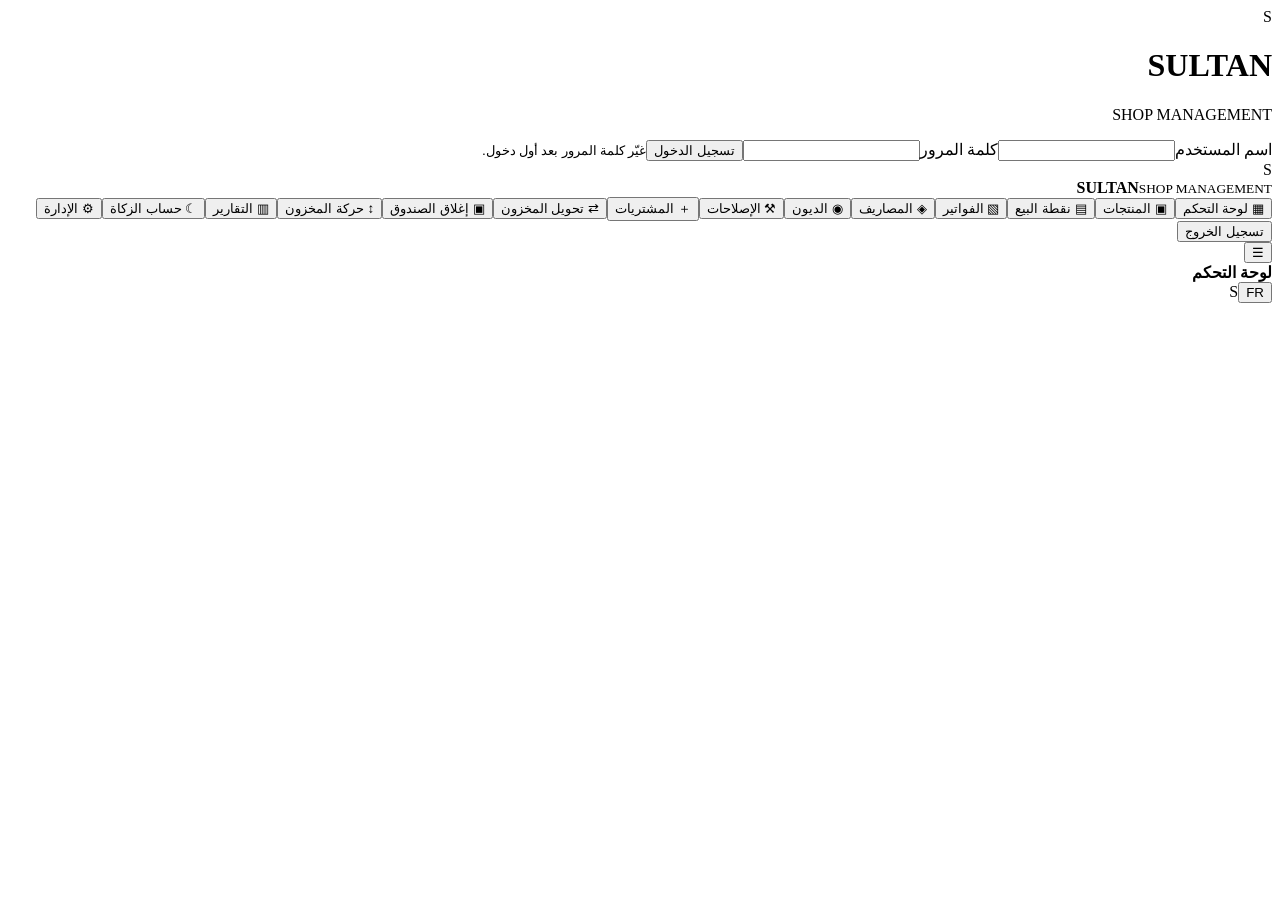
==== app/static/index.html @ 48dcd44b "Add files via upload" ====
<!doctype html><html lang="ar" dir="rtl"><head><meta charset="utf-8"><meta name="viewport" content="width=device-width,initial-scale=1"><meta name="theme-color" content="#3B1E54"><title>SULTAN SHOP MANAGEMENT</title><link rel="stylesheet" href="/static/style.css"></head>
<body><div id="login" class="login-wrap"><form id="loginForm" class="login-card"><div class="brand-mark">S</div><h1>SULTAN</h1><p>SHOP MANAGEMENT</p><label data-i="username">اسم المستخدم</label><input name="username" required autocomplete="username"><label data-i="password">كلمة المرور</label><input name="password" type="password" required autocomplete="current-password"><button class="primary">تسجيل الدخول</button><small>غيّر كلمة المرور بعد أول دخول.</small><div id="loginError" class="error"></div></form></div>
<div id="app" class="shell hidden"><aside class="sidebar"><div class="brand"><div class="brand-mark small">S</div><div><b>SULTAN</b><small>SHOP MANAGEMENT</small></div></div><nav id="nav">
<button data-page="dashboard" class="active">▦ <span data-i="dashboard">لوحة التحكم</span></button><button data-page="products">▣ <span data-i="products">المنتجات</span></button><button data-page="pos">▤ <span data-i="pos">نقطة البيع</span></button><button data-page="sales">▧ <span data-i="sales">الفواتير</span></button><button data-page="expenses">◈ <span data-i="expenses">المصاريف</span></button><button data-page="debts">◉ <span data-i="debts">الديون</span></button><button data-page="repairs">⚒ <span data-i="repairs">الإصلاحات</span></button><button data-page="purchases">＋ <span>المشتريات</span></button><button data-page="transfers">⇄ <span>تحويل المخزون</span></button><button data-page="cash">▣ <span>إغلاق الصندوق</span></button><button data-page="movements">↕ <span>حركة المخزون</span></button><button data-page="reports">▥ <span data-i="reports">التقارير</span></button><button data-page="zakat" id="zakatNav">☾ <span>حساب الزكاة</span></button><button data-page="admin" id="adminNav">⚙ <span data-i="admin">الإدارة</span></button></nav><div class="side-bottom"><span id="who"></span><button id="logout" class="logout">تسجيل الخروج</button></div></aside>
<main class="main"><header class="topbar"><button id="menuBtn" class="menu-btn">☰</button><div><strong id="pageTitle">لوحة التحكم</strong><small id="dateLine"></small></div><div class="top-actions"><button id="langBtn" class="ghost">FR</button><span class="avatar">S</span></div></header><section id="content" class="content"></section></main></div><div id="toast" class="toast"></div><script src="/static/app.js"></script></body></html>
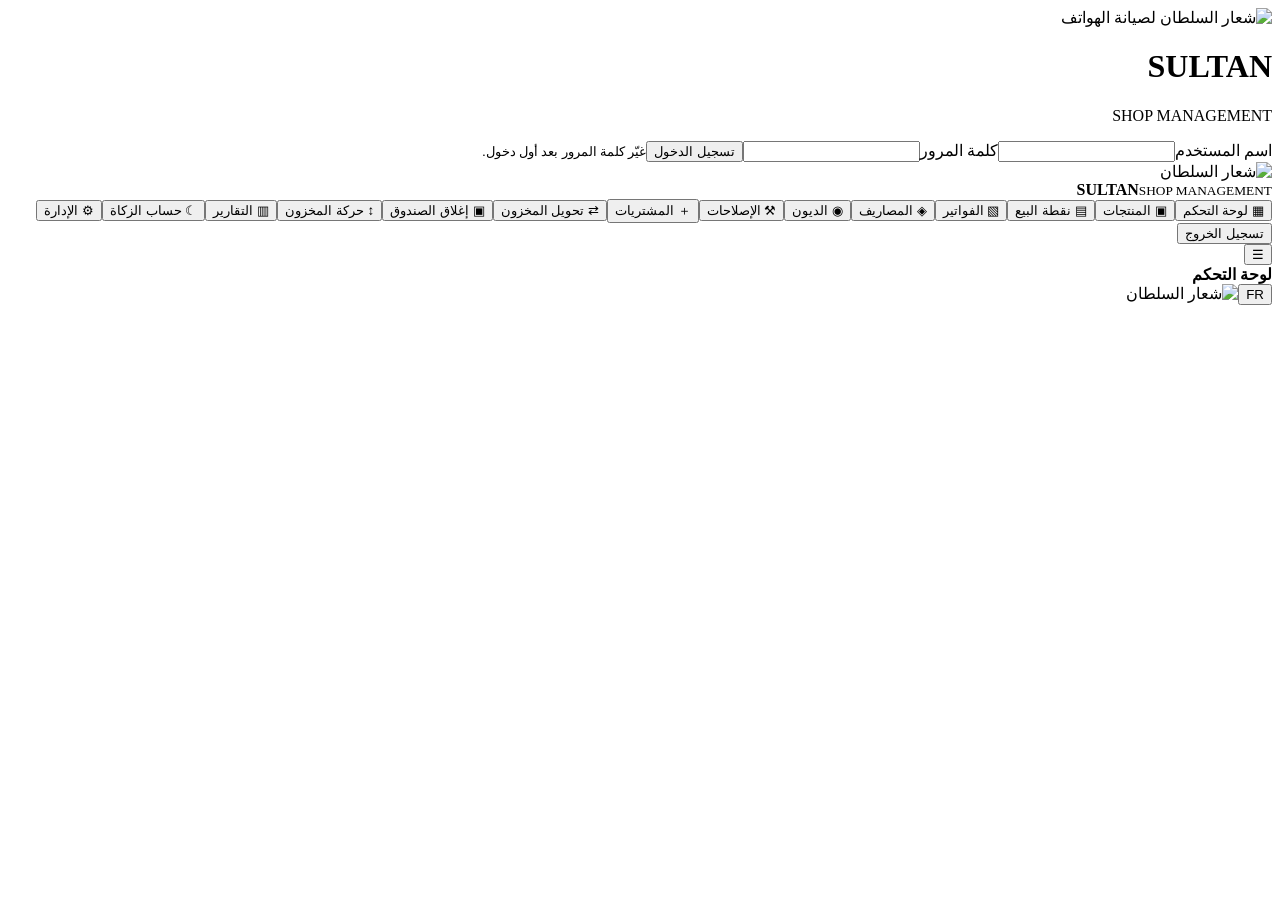
==== commit bd58e0e8: "Use Sultan original logo across app" ====
--- a/app/static/index.html
+++ b/app/static/index.html
@@ -1,5 +1,5 @@
 <!doctype html><html lang="ar" dir="rtl"><head><meta charset="utf-8"><meta name="viewport" content="width=device-width,initial-scale=1"><meta name="theme-color" content="#3B1E54"><title>SULTAN SHOP MANAGEMENT</title><link rel="stylesheet" href="/static/style.css"></head>
-<body><div id="login" class="login-wrap"><form id="loginForm" class="login-card"><div class="brand-mark">S</div><h1>SULTAN</h1><p>SHOP MANAGEMENT</p><label data-i="username">اسم المستخدم</label><input name="username" required autocomplete="username"><label data-i="password">كلمة المرور</label><input name="password" type="password" required autocomplete="current-password"><button class="primary">تسجيل الدخول</button><small>غيّر كلمة المرور بعد أول دخول.</small><div id="loginError" class="error"></div></form></div>
-<div id="app" class="shell hidden"><aside class="sidebar"><div class="brand"><div class="brand-mark small">S</div><div><b>SULTAN</b><small>SHOP MANAGEMENT</small></div></div><nav id="nav">
+<body><div id="login" class="login-wrap"><form id="loginForm" class="login-card"><img class="brand-logo login-logo" src="https://cdn.pika.art/v2/creation/uploads/095746e5-9d93-438c-9bba-93d16ac4a385/970246986b004d598f706a73fa82df29.jpg" alt="شعار السلطان لصيانة الهواتف"><h1>SULTAN</h1><p>SHOP MANAGEMENT</p><label data-i="username">اسم المستخدم</label><input name="username" required autocomplete="username"><label data-i="password">كلمة المرور</label><input name="password" type="password" required autocomplete="current-password"><button class="primary">تسجيل الدخول</button><small>غيّر كلمة المرور بعد أول دخول.</small><div id="loginError" class="error"></div></form></div>
+<div id="app" class="shell hidden"><aside class="sidebar"><div class="brand"><img class="brand-logo sidebar-logo" src="https://cdn.pika.art/v2/creation/uploads/095746e5-9d93-438c-9bba-93d16ac4a385/970246986b004d598f706a73fa82df29.jpg" alt="شعار السلطان"><div><b>SULTAN</b><small>SHOP MANAGEMENT</small></div></div><nav id="nav">
 <button data-page="dashboard" class="active">▦ <span data-i="dashboard">لوحة التحكم</span></button><button data-page="products">▣ <span data-i="products">المنتجات</span></button><button data-page="pos">▤ <span data-i="pos">نقطة البيع</span></button><button data-page="sales">▧ <span data-i="sales">الفواتير</span></button><button data-page="expenses">◈ <span data-i="expenses">المصاريف</span></button><button data-page="debts">◉ <span data-i="debts">الديون</span></button><button data-page="repairs">⚒ <span data-i="repairs">الإصلاحات</span></button><button data-page="purchases">＋ <span>المشتريات</span></button><button data-page="transfers">⇄ <span>تحويل المخزون</span></button><button data-page="cash">▣ <span>إغلاق الصندوق</span></button><button data-page="movements">↕ <span>حركة المخزون</span></button><button data-page="reports">▥ <span data-i="reports">التقارير</span></button><button data-page="zakat" id="zakatNav">☾ <span>حساب الزكاة</span></button><button data-page="admin" id="adminNav">⚙ <span data-i="admin">الإدارة</span></button></nav><div class="side-bottom"><span id="who"></span><button id="logout" class="logout">تسجيل الخروج</button></div></aside>
-<main class="main"><header class="topbar"><button id="menuBtn" class="menu-btn">☰</button><div><strong id="pageTitle">لوحة التحكم</strong><small id="dateLine"></small></div><div class="top-actions"><button id="langBtn" class="ghost">FR</button><span class="avatar">S</span></div></header><section id="content" class="content"></section></main></div><div id="toast" class="toast"></div><script src="/static/app.js"></script></body></html>
+<main class="main"><header class="topbar"><button id="menuBtn" class="menu-btn">☰</button><div><strong id="pageTitle">لوحة التحكم</strong><small id="dateLine"></small></div><div class="top-actions"><button id="langBtn" class="ghost">FR</button><img class="brand-logo topbar-logo" src="https://cdn.pika.art/v2/creation/uploads/095746e5-9d93-438c-9bba-93d16ac4a385/970246986b004d598f706a73fa82df29.jpg" alt="شعار السلطان"></div></header><section id="content" class="content"></section></main></div><div id="toast" class="toast"></div><script src="https://unpkg.com/html5-qrcode@2.3.8/html5-qrcode.min.js"></script><script src="/static/app.js"></script></body></html>
